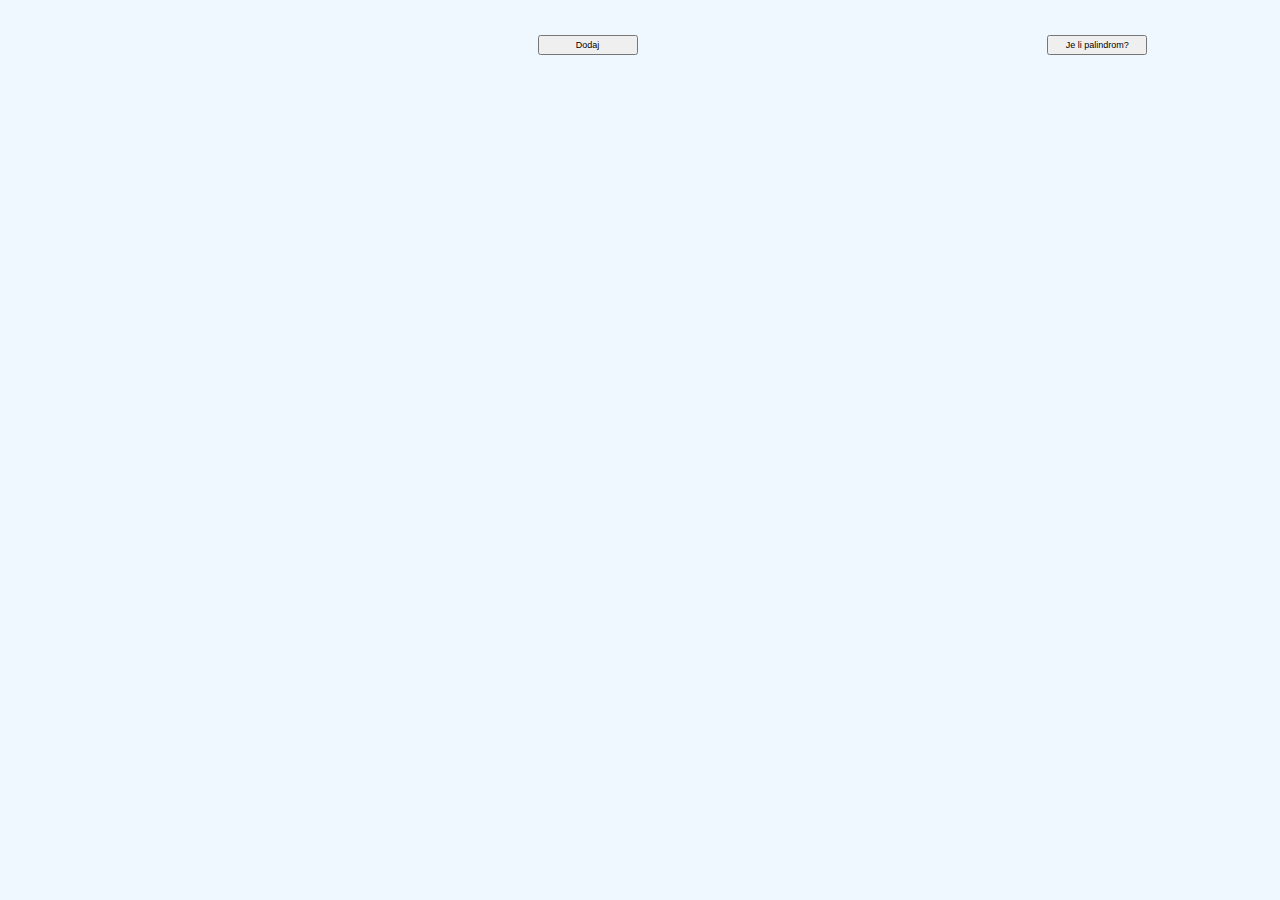
==== zad3/index.html @ ec0c5172 "added alert" ====
<!DOCTYPE html>
<html lang="en">
<head>
    <meta charset="utf-8" />
    <meta http-equiv="X-UA-Compatible" content="IE=edge">
    <title>Zad 3</title>
    <meta name="viewport" content="width=device-width, initial-scale=1">
    <link rel="stylesheet" type="text/css" media="screen" href="style.css" />
</head>
<body>
    
    <div id="mjestoZaKvadratice">
        
        
    </div>
    
        <div>
        <button id="dodaj">Dodaj</button>
        <button id="provjera">Je li palindrom? </button>
        <p id="palindrom"></p>
        </div>
            <h1 class="je" id="j1">Jeste palindrom</h1>
            <h1 class="je" id="j2">Nije palindrom</h1>
        
    <script src="main.js"></script>
</body>
</html>
---- zad3/style.css ----
body {
    width: 80%;
    margin: 20px auto;
    background-color: aliceblue;
    
}

input {
    width: 30px;
    height: 20px;
    border: 1px solid black;
    margin: 5px 5px;
    text-align: center;
    font-family: 'Gill Sans', 'Gill Sans MT', Calibri, 'Trebuchet MS', sans-serif;
}

button {
    width: 15px;
    height: 15px;
    margin: 5px 14px;
    font-size: 9px;
    text-align: center;
    padding: 0px;
}

#mjestoZaKvadratice {
    background-color: grey;
}

[class^=new] {
    display: inline-block;
}

#dodaj,#provjera{
    float: left;
    width: 100px;
    height: 20px;
    margin-top: 10px;
    margin-right: 0;
    margin-left: 40%
}
.je{
    position: fixed;
    display: none;
    top: 50%;
    left: 40%;
}
#palindrom {
    font-size: 25px;
}
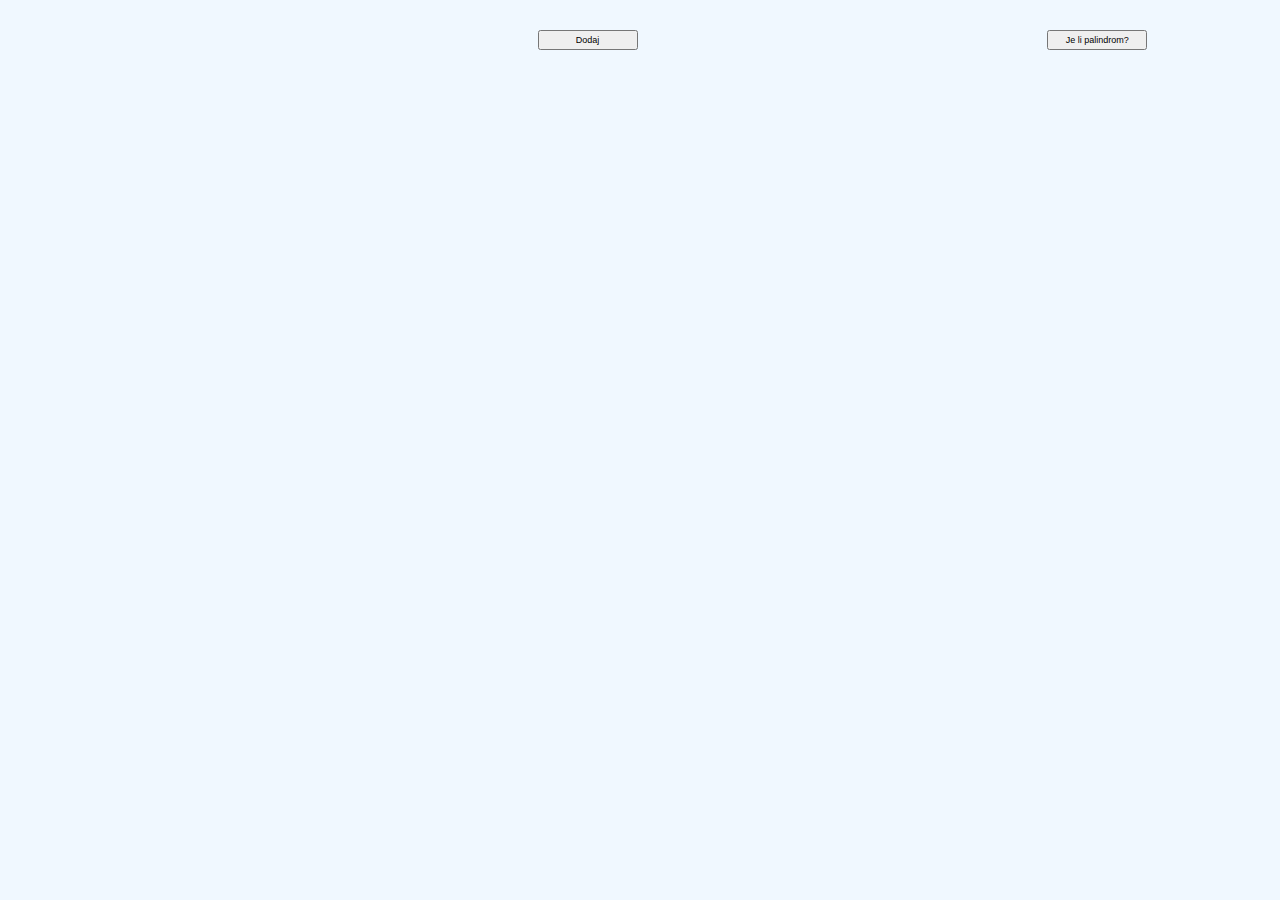
==== commit 8b4f1ff0: "modified" ====
--- a/zad3/index.html
+++ b/zad3/index.html
@@ -13,14 +13,12 @@
         
         
     </div>
-    
-        <div>
+    <div>
         <button id="dodaj">Dodaj</button>
         <button id="provjera">Je li palindrom? </button>
-        <p id="palindrom"></p>
-        </div>
-            <h1 class="je" id="j1">Jeste palindrom</h1>
-            <h1 class="je" id="j2">Nije palindrom</h1>
+    </div>
+    <h1 class="je" id="j1">Jeste palindrom</h1>
+    <h1 class="je" id="j2">Nije palindrom</h1>
         
     <script src="main.js"></script>
 </body>
